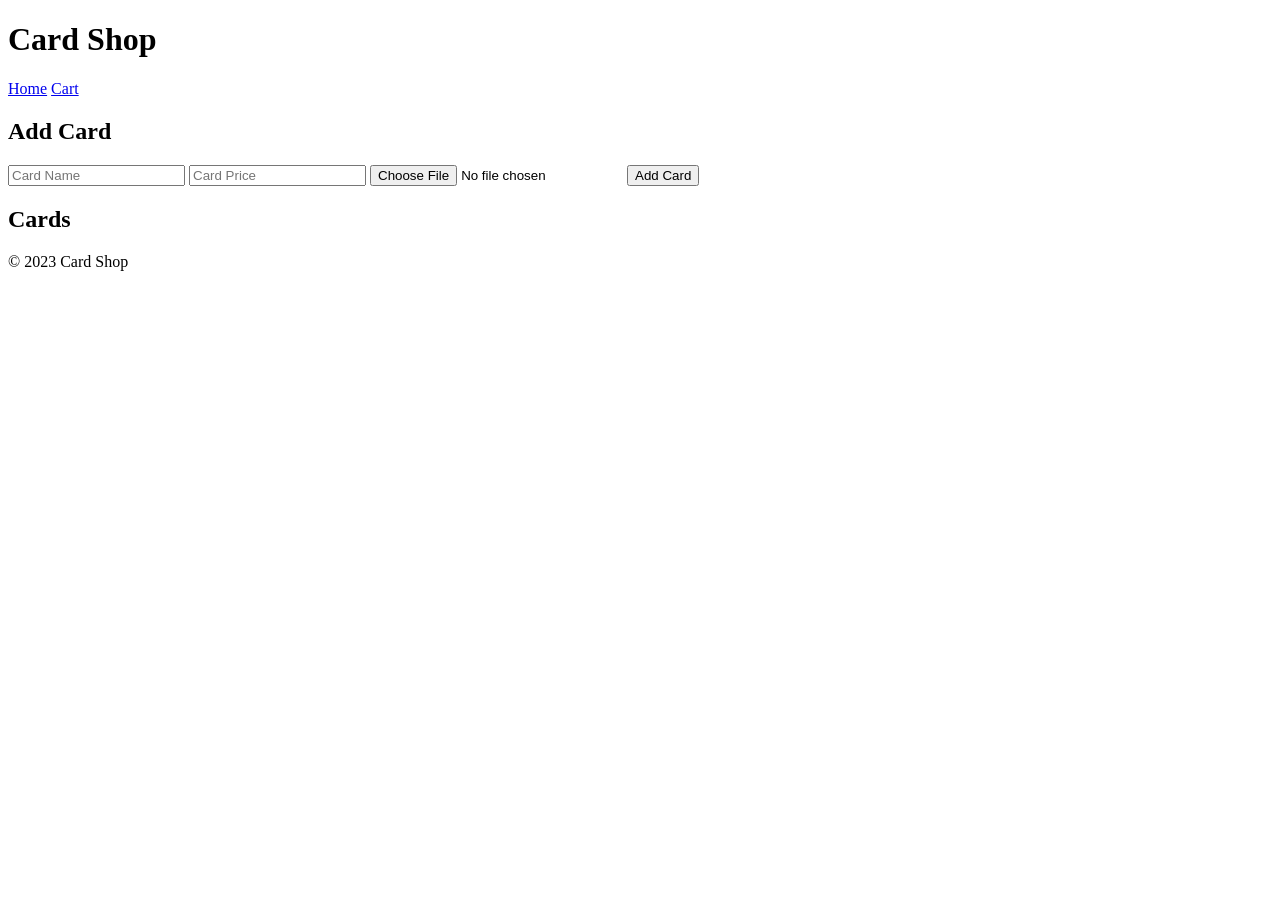
==== card-shop/index.html @ 07b070f7 "Add initial HTML structure for Card Shop" ====
<!DOCTYPE html>
<html lang="en">
<head>
    <meta charset="UTF-8">
    <meta name="viewport" content="width=device-width, initial-scale=1.0">
    <title>Card Shop</title>
    <link rel="stylesheet" href="styles/main.css">
    <script src="lib/particles.min.js"></script>
</head>
<body>
    <div id="particles-js"></div>
    <header>
        <h1>Card Shop</h1>
        <nav>
            <a href="index.html">Home</a>
            <a href="cart.html">Cart</a>
        </nav>
    </header>
    <main>
        <section class="add-product">
            <h2>Add Card</h2>
            <form id="add-product-form">
                <input type="text" id="product-name" placeholder="Card Name" required>
                <input type="number" id="product-price" placeholder="Card Price" required>
                <input type="file" id="product-image" accept="image/*" required>
                <button type="submit">Add Card</button>
            </form>
        </section>
        <section class="products">
            <h2>Cards</h2>
            <div class="product-list" id="product-list">
                <!-- Cards will be loaded here -->
            </div>
        </section>
    </main>
    <footer>
        <p>&copy; 2023 Card Shop</p>
    </footer>
    <script src="scripts/particles.js"></script>
    <script src="scripts/main.js"></script>
</body>
</html>
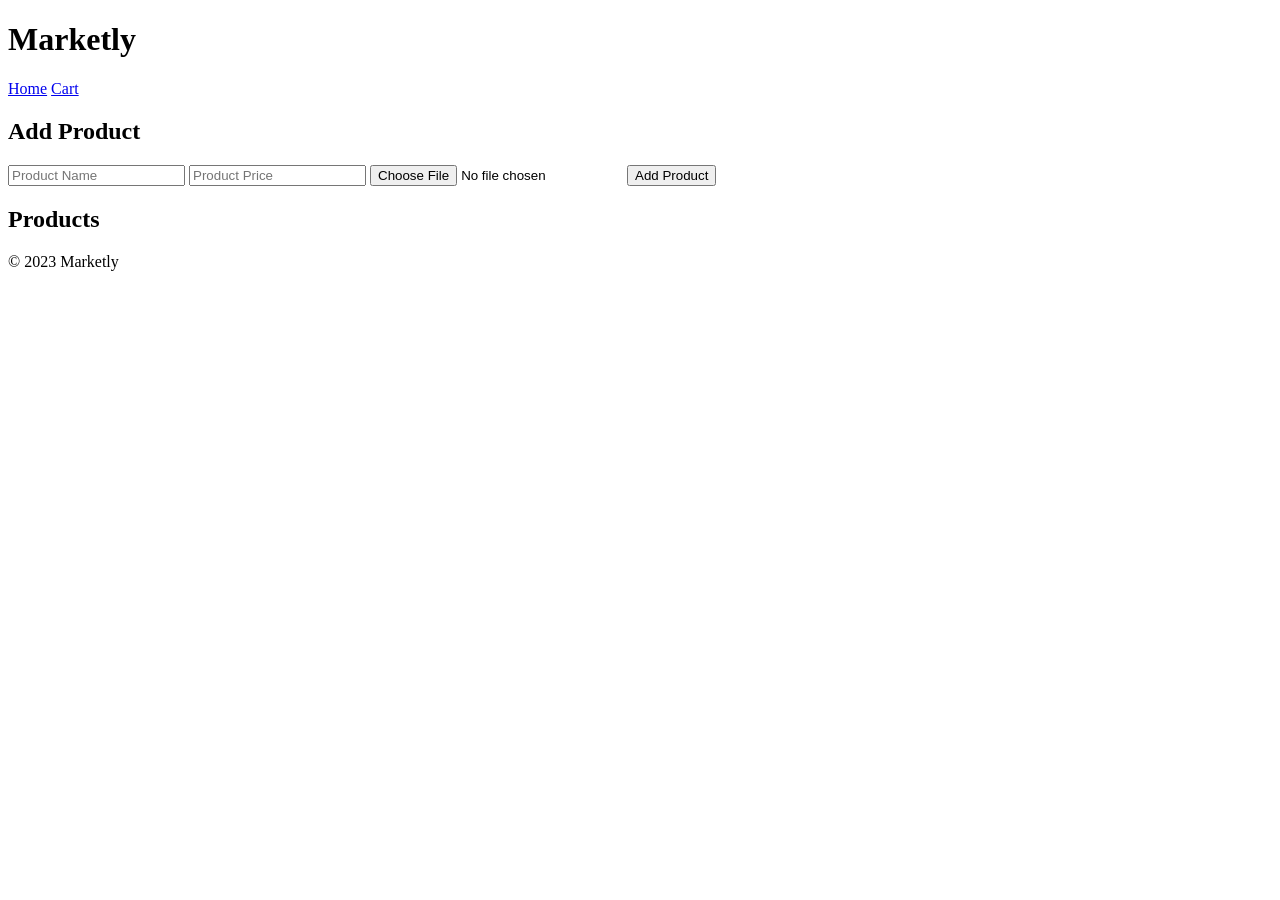
==== commit 6fb0837e: "Update index.html" ====
--- a/card-shop/index.html
+++ b/card-shop/index.html
@@ -3,14 +3,14 @@
 <head>
     <meta charset="UTF-8">
     <meta name="viewport" content="width=device-width, initial-scale=1.0">
-    <title>Card Shop</title>
+    <title>Marketly</title>
     <link rel="stylesheet" href="styles/main.css">
     <script src="lib/particles.min.js"></script>
 </head>
 <body>
     <div id="particles-js"></div>
     <header>
-        <h1>Card Shop</h1>
+        <h1>Marketly</h1>
         <nav>
             <a href="index.html">Home</a>
             <a href="cart.html">Cart</a>
@@ -18,23 +18,23 @@
     </header>
     <main>
         <section class="add-product">
-            <h2>Add Card</h2>
+            <h2>Add Product</h2>
             <form id="add-product-form">
-                <input type="text" id="product-name" placeholder="Card Name" required>
-                <input type="number" id="product-price" placeholder="Card Price" required>
+                <input type="text" id="product-name" placeholder="Product Name" required>
+                <input type="number" id="product-price" placeholder="Product Price" required>
                 <input type="file" id="product-image" accept="image/*" required>
-                <button type="submit">Add Card</button>
+                <button type="submit">Add Product</button>
             </form>
         </section>
         <section class="products">
-            <h2>Cards</h2>
+            <h2>Products</h2>
             <div class="product-list" id="product-list">
-                <!-- Cards will be loaded here -->
+                <!-- Products will be loaded here -->
             </div>
         </section>
     </main>
     <footer>
-        <p>&copy; 2023 Card Shop</p>
+        <p>&copy; 2023 Marketly</p>
     </footer>
     <script src="scripts/particles.js"></script>
     <script src="scripts/main.js"></script>
